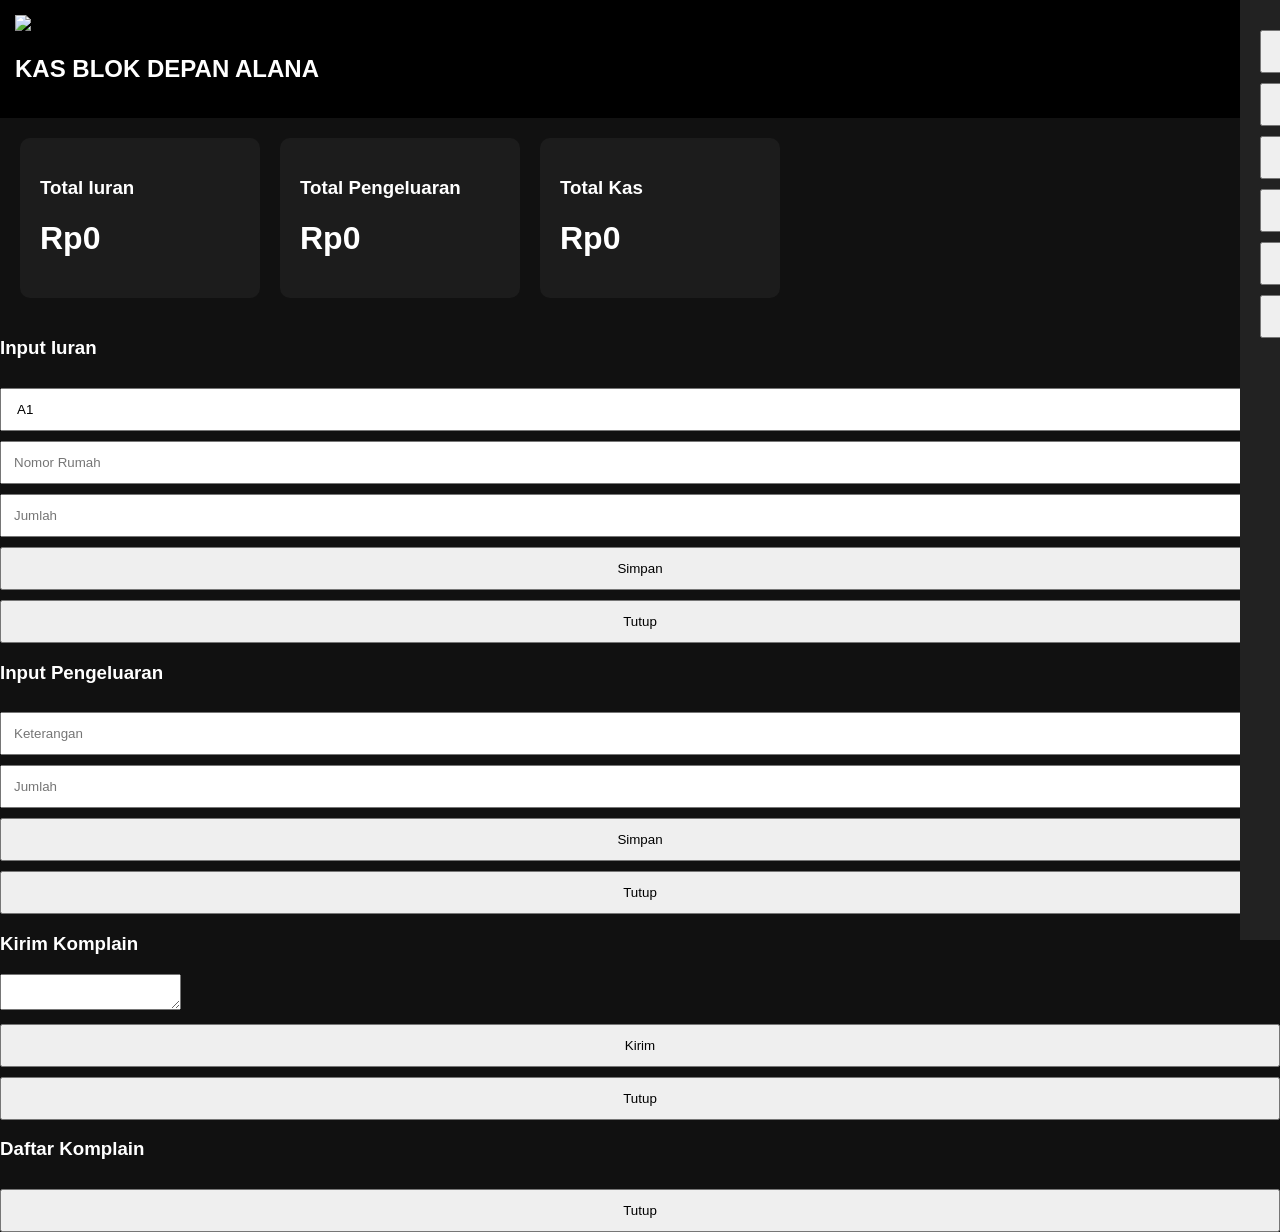
==== dashboard.html @ ff82c32a "Update dashboard.html" ====
<!DOCTYPE html>
<html>
<head>

<meta charset="UTF-8">

<title>Dashboard Kas</title>

<link rel="stylesheet" href="style.css">

<script src="https://www.gstatic.com/firebasejs/8.10.1/firebase-app.js"></script>
<script src="https://www.gstatic.com/firebasejs/8.10.1/firebase-firestore.js"></script>

<script src="firebase.js"></script>

</head>

<body onload="loadDashboard()">

<header>

<div class="logoArea">

<img src="logo.png">

<h2>KAS BLOK DEPAN ALANA</h2>

</div>

<div class="menuBtn" onclick="toggleMenu()">☰</div>

</header>

<div id="sideMenu">

<button onclick="popupKontak()">Kontak Pengurus</button>

<button onclick="popupKomplain()">Buat Komplain</button>

<button onclick="popupDaftarKomplain()">Daftar Komplain</button>

<button id="adminMenu" onclick="popupInput()">Input Iuran</button>

<button onclick="exportExcel()">Export Excel</button>
  
<button onclick="logout()">Logout</button>

</div>

<div class="dashboard">

<div class="card">

<h3>Total Iuran</h3>

<h1 id="totalIuran">Rp0</h1>

</div>

<div class="card">

<h3>Total Pengeluaran</h3>

<h1 id="totalKeluar">Rp0</h1>

</div>

<div class="card">

<h3>Total Kas</h3>

<h1 id="totalKas">Rp0</h1>

</div>

</div>
  
<!-- POPUP INPUT IURAN -->
<div id="popupIuran" class="popup">

<div class="popupContent">

<h3>Input Iuran</h3>

<select id="iuranBlok">
<option>A1</option>
<option>A2</option>
<option>A3</option>
<option>B1</option>
<option>B2</option>
<option>B3</option>
</select>

<input type="number" id="iuranRumah" placeholder="Nomor Rumah">

<input type="number" id="jumlahIuran" placeholder="Jumlah">

<button onclick="simpanIuran()">Simpan</button>

<button onclick="closePopup('popupIuran')">Tutup</button>

</div>

</div>

  <div id="popupKeluar" class="popup">

<div class="popupContent">

<h3>Input Pengeluaran</h3>

<input id="ketKeluar" placeholder="Keterangan">

<input id="jumlahKeluar" type="number" placeholder="Jumlah">

<button onclick="simpanKeluar()">Simpan</button>

<button onclick="closePopup('popupKeluar')">Tutup</button>

</div>

</div>

  <div id="popupKomplain" class="popup">

<div class="popupContent">

<h3>Kirim Komplain</h3>

<textarea id="pesanKomplain"></textarea>

<button onclick="kirimKomplain()">Kirim</button>

<button onclick="closePopup('popupKomplain')">Tutup</button>

</div>

</div>

  <div id="popupDaftarKomplain" class="popup">

<div class="popupContent">

<h3>Daftar Komplain</h3>

<div id="listKomplain"></div>

<button onclick="closePopup('popupDaftarKomplain')">Tutup</button>

</div>

</div>
<script src="https://www.gstatic.com/firebasejs/8.10.1/firebase-app.js"></script>
<script src="https://www.gstatic.com/firebasejs/8.10.1/firebase-firestore.js"></script>

<script src="firebase.js"></script>
<script src="app.js"></script>

</body>
</html>
---- style.css ----
body{

font-family:Arial;
background:#111;
color:white;
margin:0;

}

.loginBox{

width:350px;
margin:120px auto;
padding:30px;
background:#1c1c1c;
border-radius:10px;

}

select,input,button{

width:100%;
padding:12px;
margin-top:10px;

}

header{

display:flex;
justify-content:space-between;
padding:15px;
background:#000;

}

.dashboard{

display:flex;
gap:20px;
padding:20px;

}

.card{

background:#1c1c1c;
padding:20px;
border-radius:10px;
width:200px;

}

#sideMenu{

position:fixed;
right:-260px;
top:0;
width:260px;
height:100%;
background:#222;
padding:20px;
transition:0.3s;

}
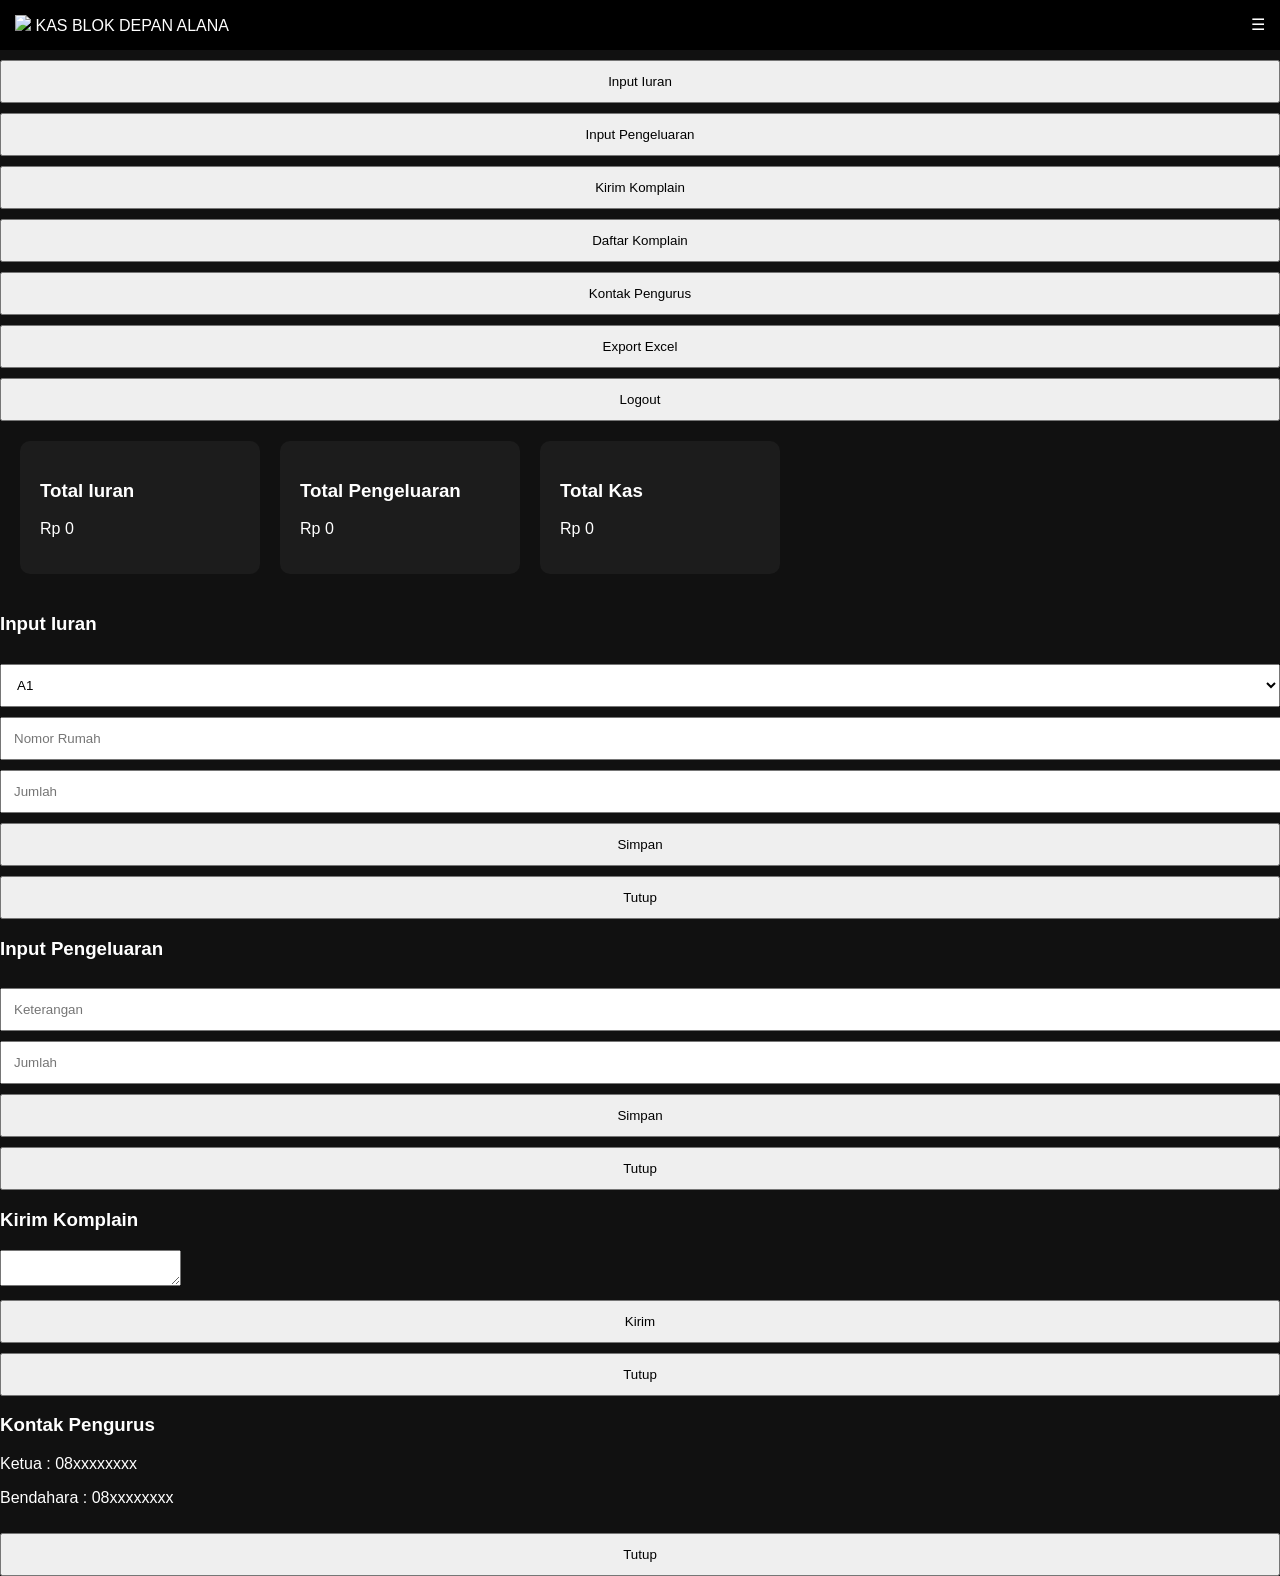
==== commit 4143be95: "Update dashboard.html" ====
--- a/dashboard.html
+++ b/dashboard.html
@@ -3,7 +3,6 @@
 <head>
 
 <meta charset="UTF-8">
-
 <title>Dashboard Kas</title>
 
 <link rel="stylesheet" href="style.css">
@@ -17,143 +16,145 @@
 
 <body onload="loadDashboard()">
 
-<header>
+<header class="topbar">
 
 <div class="logoArea">
-
-<img src="logo.png">
-
-<h2>KAS BLOK DEPAN ALANA</h2>
-
+<img src="logo.png" class="logo">
+<span>KAS BLOK DEPAN ALANA</span>
 </div>
 
-<div class="menuBtn" onclick="toggleMenu()">☰</div>
+<div class="menuBtn" onclick="toggleMenu()">
+☰
+</div>
 
 </header>
 
-<div id="sideMenu">
 
-<button onclick="popupKontak()">Kontak Pengurus</button>
+<div class="sidebar" id="sidebar">
 
-<button onclick="popupKomplain()">Buat Komplain</button>
+<button onclick="showPopup('iuranPopup')">Input Iuran</button>
 
-<button onclick="popupDaftarKomplain()">Daftar Komplain</button>
+<button onclick="showPopup('keluarPopup')">Input Pengeluaran</button>
 
-<button id="adminMenu" onclick="popupInput()">Input Iuran</button>
+<button onclick="showPopup('komplainPopup')">Kirim Komplain</button>
+
+<button onclick="showPopup('daftarKomplainPopup')">Daftar Komplain</button>
+
+<button onclick="showPopup('kontakPopup')">Kontak Pengurus</button>
 
 <button onclick="exportExcel()">Export Excel</button>
-  
+
 <button onclick="logout()">Logout</button>
 
 </div>
 
+
 <div class="dashboard">
 
 <div class="card">
+<h3>Total Iuran</h3>
+<p id="totalIuran">Rp 0</p>
+</div>
 
-<h3>Total Iuran</h3>
+<div class="card">
+<h3>Total Pengeluaran</h3>
+<p id="totalKeluar">Rp 0</p>
+</div>
 
-<h1 id="totalIuran">Rp0</h1>
+<div class="card">
+<h3>Total Kas</h3>
+<p id="totalKas">Rp 0</p>
+</div>
 
 </div>
 
-<div class="card">
 
-<h3>Total Pengeluaran</h3>
+<!-- POPUP IURAN -->
+<div class="popup" id="iuranPopup">
 
-<h1 id="totalKeluar">Rp0</h1>
-
-</div>
-
-<div class="card">
-
-<h3>Total Kas</h3>
-
-<h1 id="totalKas">Rp0</h1>
-
-</div>
-
-</div>
-  
-<!-- POPUP INPUT IURAN -->
-<div id="popupIuran" class="popup">
-
-<div class="popupContent">
+<div class="popupBox">
 
 <h3>Input Iuran</h3>
 
-<select id="iuranBlok">
+<select id="blokInput">
+
 <option>A1</option>
 <option>A2</option>
 <option>A3</option>
 <option>B1</option>
 <option>B2</option>
 <option>B3</option>
+
 </select>
 
-<input type="number" id="iuranRumah" placeholder="Nomor Rumah">
+<input id="rumahInput" placeholder="Nomor Rumah">
 
-<input type="number" id="jumlahIuran" placeholder="Jumlah">
+<input id="jumlahInput" placeholder="Jumlah">
 
 <button onclick="simpanIuran()">Simpan</button>
 
-<button onclick="closePopup('popupIuran')">Tutup</button>
+<button onclick="closePopup()">Tutup</button>
 
 </div>
 
 </div>
 
-  <div id="popupKeluar" class="popup">
 
-<div class="popupContent">
+<!-- POPUP PENGELUARAN -->
+<div class="popup" id="keluarPopup">
+
+<div class="popupBox">
 
 <h3>Input Pengeluaran</h3>
 
-<input id="ketKeluar" placeholder="Keterangan">
+<input id="ketInput" placeholder="Keterangan">
 
-<input id="jumlahKeluar" type="number" placeholder="Jumlah">
+<input id="jumlahKeluar" placeholder="Jumlah">
 
 <button onclick="simpanKeluar()">Simpan</button>
 
-<button onclick="closePopup('popupKeluar')">Tutup</button>
+<button onclick="closePopup()">Tutup</button>
 
 </div>
 
 </div>
 
-  <div id="popupKomplain" class="popup">
 
-<div class="popupContent">
+<!-- POPUP KOMPLAIN -->
+<div class="popup" id="komplainPopup">
+
+<div class="popupBox">
 
 <h3>Kirim Komplain</h3>
 
-<textarea id="pesanKomplain"></textarea>
+<textarea id="isiKomplain"></textarea>
 
 <button onclick="kirimKomplain()">Kirim</button>
 
-<button onclick="closePopup('popupKomplain')">Tutup</button>
+<button onclick="closePopup()">Tutup</button>
 
 </div>
 
 </div>
 
-  <div id="popupDaftarKomplain" class="popup">
 
-<div class="popupContent">
+<!-- POPUP KONTAK -->
+<div class="popup" id="kontakPopup">
 
-<h3>Daftar Komplain</h3>
+<div class="popupBox">
 
-<div id="listKomplain"></div>
+<h3>Kontak Pengurus</h3>
 
-<button onclick="closePopup('popupDaftarKomplain')">Tutup</button>
+<p>Ketua : 08xxxxxxxx</p>
+<p>Bendahara : 08xxxxxxxx</p>
+
+<button onclick="closePopup()">Tutup</button>
 
 </div>
 
 </div>
-<script src="https://www.gstatic.com/firebasejs/8.10.1/firebase-app.js"></script>
-<script src="https://www.gstatic.com/firebasejs/8.10.1/firebase-firestore.js"></script>
 
-<script src="firebase.js"></script>
+
 <script src="app.js"></script>
 
 </body>
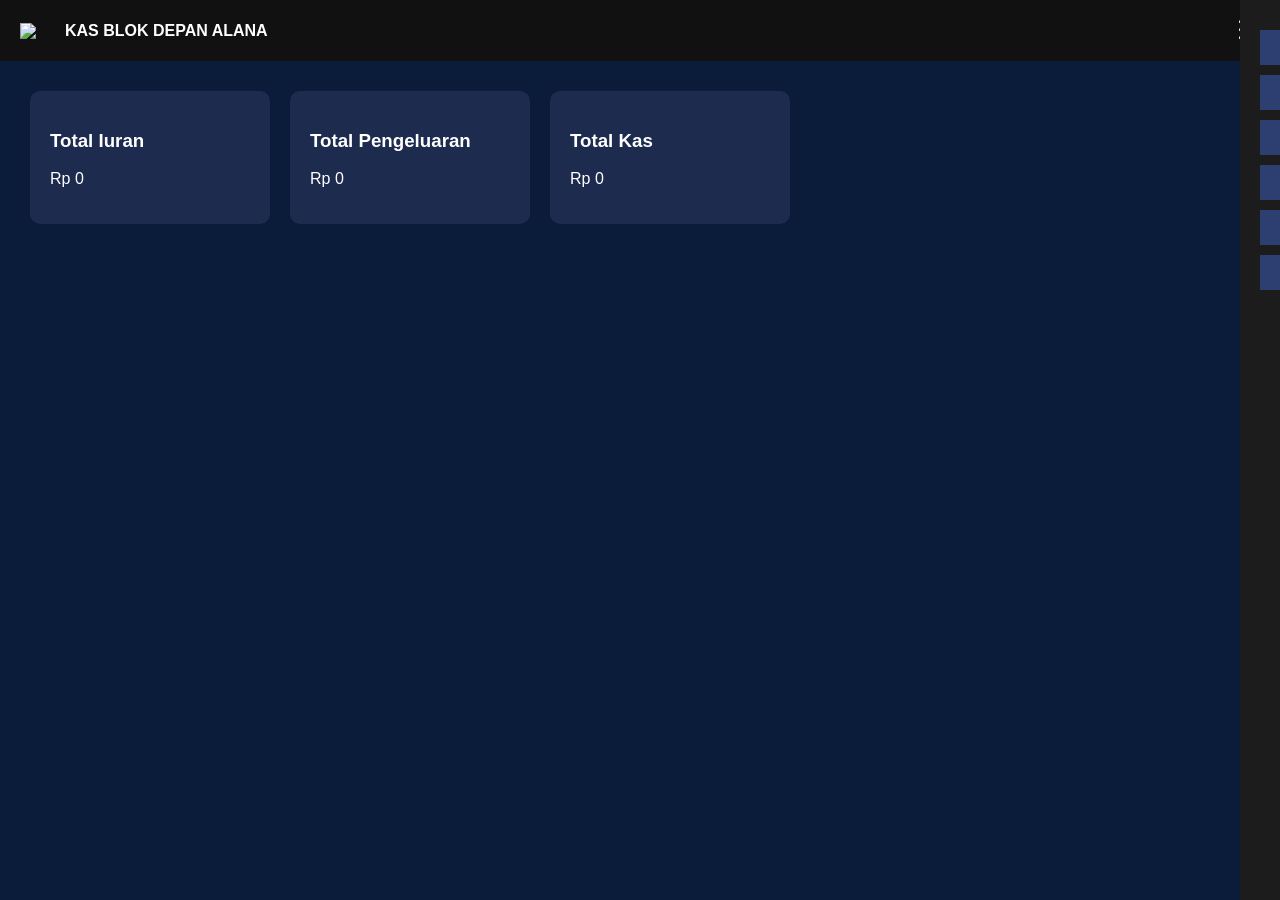
==== commit fb8b9a4f: "Update dashboard.html" ====
--- a/dashboard.html
+++ b/dashboard.html
@@ -12,23 +12,131 @@
 
 <script src="firebase.js"></script>
 
+<style>
+
+body{
+margin:0;
+font-family:sans-serif;
+background:#0b1b3a;
+color:white;
+}
+
+/* HEADER */
+
+.header{
+display:flex;
+justify-content:space-between;
+align-items:center;
+padding:15px 20px;
+background:#111;
+}
+
+.logoBox{
+display:flex;
+align-items:center;
+gap:10px;
+}
+
+.logoBox img{
+width:35px;
+}
+
+.hamburger{
+font-size:26px;
+cursor:pointer;
+}
+
+/* SIDEBAR */
+
+.sidebar{
+position:fixed;
+right:-260px;
+top:0;
+width:260px;
+height:100%;
+background:#1c1c1c;
+padding:20px;
+transition:0.3s;
+z-index:1000;
+}
+
+.sidebar.active{
+right:0;
+}
+
+.sidebar button{
+display:block;
+width:100%;
+margin:10px 0;
+padding:10px;
+border:none;
+background:#2d3f70;
+color:white;
+cursor:pointer;
+}
+
+/* DASHBOARD CARD */
+
+.dashboard{
+display:flex;
+gap:20px;
+padding:30px;
+}
+
+.card{
+background:#1d2b4f;
+padding:20px;
+border-radius:10px;
+width:200px;
+}
+
+/* POPUP */
+
+.popup{
+display:none;
+position:fixed;
+top:0;
+left:0;
+width:100%;
+height:100%;
+background:rgba(0,0,0,0.6);
+}
+
+.popupBox{
+background:white;
+color:black;
+padding:20px;
+width:300px;
+margin:100px auto;
+border-radius:10px;
+}
+
+</style>
+
 </head>
 
+
 <body onload="loadDashboard()">
 
-<header class="topbar">
-
-<div class="logoArea">
-<img src="logo.png" class="logo">
-<span>KAS BLOK DEPAN ALANA</span>
-</div>
-
-<div class="menuBtn" onclick="toggleMenu()">
-☰
-</div>
-
-</header>
-
+
+<!-- HEADER -->
+
+<div class="header">
+
+<div class="logoBox">
+
+<img src="logo.png">
+
+<b>KAS BLOK DEPAN ALANA</b>
+
+</div>
+
+<div class="hamburger" onclick="toggleMenu()">☰</div>
+
+</div>
+
+
+<!-- SIDEBAR -->
 
 <div class="sidebar" id="sidebar">
 
@@ -38,8 +146,6 @@
 
 <button onclick="showPopup('komplainPopup')">Kirim Komplain</button>
 
-<button onclick="showPopup('daftarKomplainPopup')">Daftar Komplain</button>
-
 <button onclick="showPopup('kontakPopup')">Kontak Pengurus</button>
 
 <button onclick="exportExcel()">Export Excel</button>
@@ -48,6 +154,8 @@
 
 </div>
 
+
+<!-- DASHBOARD -->
 
 <div class="dashboard">
 
@@ -70,22 +178,14 @@
 
 
 <!-- POPUP IURAN -->
+
 <div class="popup" id="iuranPopup">
 
 <div class="popupBox">
 
 <h3>Input Iuran</h3>
 
-<select id="blokInput">
-
-<option>A1</option>
-<option>A2</option>
-<option>A3</option>
-<option>B1</option>
-<option>B2</option>
-<option>B3</option>
-
-</select>
+<input id="blokInput" placeholder="Blok">
 
 <input id="rumahInput" placeholder="Nomor Rumah">
 
@@ -101,6 +201,7 @@
 
 
 <!-- POPUP PENGELUARAN -->
+
 <div class="popup" id="keluarPopup">
 
 <div class="popupBox">
@@ -121,6 +222,7 @@
 
 
 <!-- POPUP KOMPLAIN -->
+
 <div class="popup" id="komplainPopup">
 
 <div class="popupBox">
@@ -139,6 +241,7 @@
 
 
 <!-- POPUP KONTAK -->
+
 <div class="popup" id="kontakPopup">
 
 <div class="popupBox">
@@ -155,6 +258,33 @@
 </div>
 
 
+<script>
+
+function toggleMenu(){
+
+let menu=document.getElementById("sidebar")
+
+menu.classList.toggle("active")
+
+}
+
+function showPopup(id){
+
+document.getElementById(id).style.display="block"
+
+}
+
+function closePopup(){
+
+let pop=document.querySelectorAll(".popup")
+
+pop.forEach(p=>p.style.display="none")
+
+}
+
+</script>
+
+
 <script src="app.js"></script>
 
 </body>
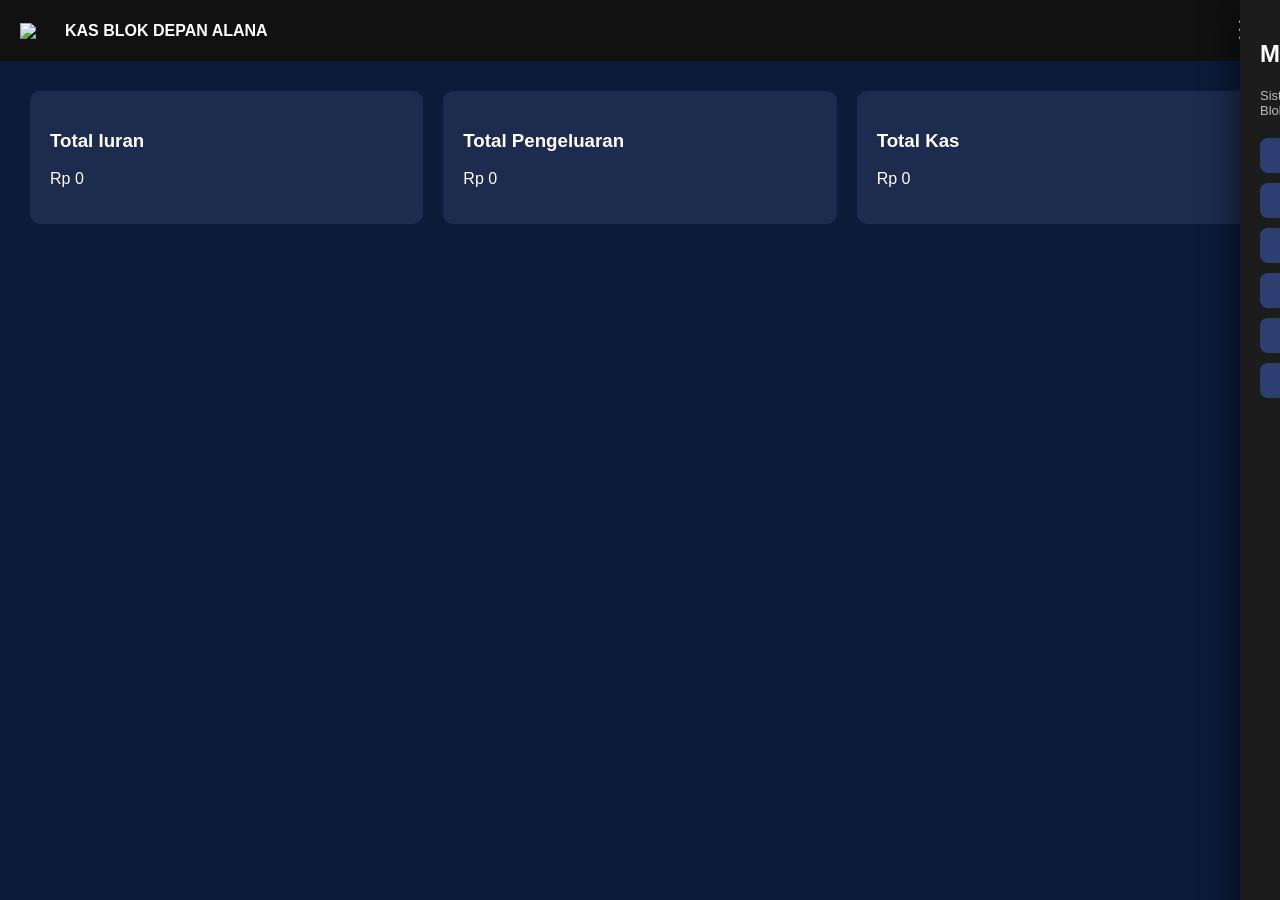
==== commit 047b9271: "Update dashboard.html" ====
--- a/dashboard.html
+++ b/dashboard.html
@@ -140,17 +140,24 @@
 
 <div class="sidebar" id="sidebar">
 
-<button onclick="showPopup('iuranPopup')">Input Iuran</button>
-
-<button onclick="showPopup('keluarPopup')">Input Pengeluaran</button>
-
-<button onclick="showPopup('komplainPopup')">Kirim Komplain</button>
-
-<button onclick="showPopup('kontakPopup')">Kontak Pengurus</button>
-
-<button onclick="exportExcel()">Export Excel</button>
-
-<button onclick="logout()">Logout</button>
+<h2>Menu Kas</h2>
+
+<p style="opacity:0.7;font-size:13px;margin-bottom:20px">
+Sistem transparansi kas warga  
+Graha Alana Blok Depan
+</p>
+
+<button onclick="showPopup('iuranPopup')">💰 Input Iuran</button>
+
+<button onclick="showPopup('keluarPopup')">📤 Input Pengeluaran</button>
+
+<button onclick="showPopup('komplainPopup')">📢 Kirim Komplain</button>
+
+<button onclick="showPopup('kontakPopup')">📞 Kontak Pengurus</button>
+
+<button onclick="exportExcel()">📊 Export Excel</button>
+
+<button onclick="logout()">🚪 Logout</button>
 
 </div>
 
--- a/style.css
+++ b/style.css
@@ -1,27 +1,48 @@
 body{
 
 font-family:Arial;
-background:#111;
-color:white;
 margin:0;
+background:#0f172a;
+color:white;
+
+}
+
+.loginPage{
+
+display:flex;
+justify-content:center;
+align-items:center;
+height:100vh;
 
 }
 
 .loginBox{
 
 width:350px;
-margin:120px auto;
+background:#1e293b;
 padding:30px;
-background:#1c1c1c;
 border-radius:10px;
 
 }
 
-select,input,button{
-
-width:100%;
+.loginBox select,
+.loginBox input{
+
+width:100%;
+margin:10px 0;
+padding:10px;
+
+}
+
+.loginBox button{
+
+width:100%;
+margin-top:10px;
 padding:12px;
-margin-top:10px;
+background:#34d399;
+border:none;
+color:white;
+font-weight:bold;
 
 }
 
@@ -30,7 +51,55 @@
 display:flex;
 justify-content:space-between;
 padding:15px;
-background:#000;
+background:#1e293b;
+
+}
+
+.logoArea{
+
+display:flex;
+align-items:center;
+gap:10px;
+
+}
+
+.logoArea img{
+
+width:40px;
+
+}
+
+.menuBtn{
+
+font-size:25px;
+cursor:pointer;
+
+}
+
+#sideMenu{
+
+position:fixed;
+right:-250px;
+top:0;
+width:250px;
+height:100%;
+background:#1e293b;
+padding:20px;
+transition:0.3s;
+
+}
+
+#sideMenu.show{
+
+right:0;
+
+}
+
+#sideMenu button{
+
+width:100%;
+margin:10px 0;
+padding:12px;
 
 }
 
@@ -44,22 +113,111 @@
 
 .card{
 
-background:#1c1c1c;
+background:#1e293b;
+padding:20px;
+border-radius:10px;
+flex:1;
+
+}
+
+.topbar{
+display:flex;
+justify-content:space-between;
+align-items:center;
+padding:15px;
+background:#111;
+color:white;
+}
+
+.logoArea{
+display:flex;
+align-items:center;
+gap:10px;
+}
+
+.logo{
+width:30px;
+}
+
+.menuBtn{
+font-size:25px;
+cursor:pointer;
+}
+
+.sidebar{
+position:fixed;
+right:-280px;
+top:0;
+width:280px;
+height:100%;
+background:rgba(20,30,60,0.95);
+backdrop-filter:blur(10px);
+padding:30px 20px;
+transition:0.4s;
+z-index:1000;
+box-shadow:-10px 0 30px rgba(0,0,0,0.4);
+}
+
+.sidebar.active{
+right:0;
+}
+
+.sidebar button{
+
+width:100%;
+padding:14px;
+margin:10px 0;
+
+border:none;
+border-radius:8px;
+
+background:linear-gradient(45deg,#2563eb,#3b82f6);
+
+color:white;
+font-weight:bold;
+
+cursor:pointer;
+
+transition:0.25s;
+}
+
+.sidebar button:hover{
+
+transform:translateY(-2px);
+box-shadow:0 5px 15px rgba(0,0,0,0.3);
+
+}
+
+.sidebar.active{
+right:0;
+}
+
+.dashboard{
+display:flex;
+gap:20px;
+padding:30px;
+}
+
+.card{
+background:#1d2b4f;
 padding:20px;
 border-radius:10px;
 width:200px;
-
-}
-
-#sideMenu{
-
+}
+
+.popup{
+display:none;
 position:fixed;
-right:-260px;
 top:0;
-width:260px;
+left:0;
+width:100%;
 height:100%;
-background:#222;
-padding:20px;
-transition:0.3s;
-
-}
+background:rgba(0,0,0,0.6);
+}
+
+.popupBox{
+background:white;
+padding:20px;
+margin:100px auto;
+width:300px;
+}
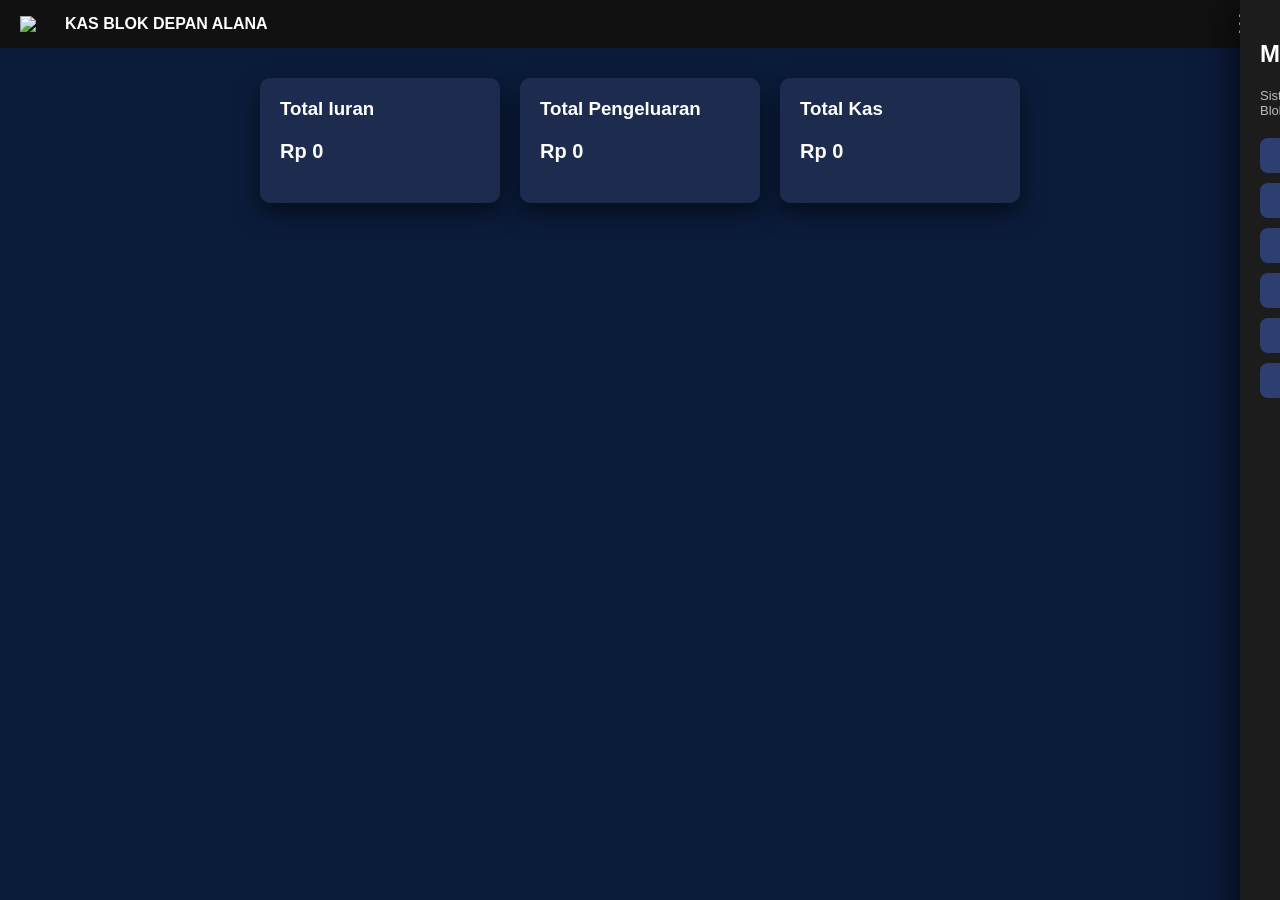
==== commit 070980fe: "Update dashboard.html" ====
--- a/dashboard.html
+++ b/dashboard.html
@@ -142,7 +142,7 @@
 
 <h2>Menu Kas</h2>
 
-<p style="opacity:0.7;font-size:13px;margin-bottom:20px">
+<p style="font-size:13px;opacity:0.7;margin-bottom:20px">
 Sistem transparansi kas warga  
 Graha Alana Blok Depan
 </p>
--- a/style.css
+++ b/style.css
@@ -1,161 +1,60 @@
 body{
-
-font-family:Arial;
 margin:0;
-background:#0f172a;
+font-family:sans-serif;
+background:linear-gradient(135deg,#0b1b3a,#09122b);
 color:white;
-
 }
 
-.loginPage{
+/* HEADER */
 
-display:flex;
-justify-content:center;
-align-items:center;
-height:100vh;
-
-}
-
-.loginBox{
-
-width:350px;
-background:#1e293b;
-padding:30px;
-border-radius:10px;
-
-}
-
-.loginBox select,
-.loginBox input{
-
-width:100%;
-margin:10px 0;
-padding:10px;
-
-}
-
-.loginBox button{
-
-width:100%;
-margin-top:10px;
-padding:12px;
-background:#34d399;
-border:none;
-color:white;
-font-weight:bold;
-
-}
-
-header{
-
-display:flex;
-justify-content:space-between;
-padding:15px;
-background:#1e293b;
-
-}
-
-.logoArea{
-
-display:flex;
-align-items:center;
-gap:10px;
-
-}
-
-.logoArea img{
-
-width:40px;
-
-}
-
-.menuBtn{
-
-font-size:25px;
-cursor:pointer;
-
-}
-
-#sideMenu{
-
-position:fixed;
-right:-250px;
-top:0;
-width:250px;
-height:100%;
-background:#1e293b;
-padding:20px;
-transition:0.3s;
-
-}
-
-#sideMenu.show{
-
-right:0;
-
-}
-
-#sideMenu button{
-
-width:100%;
-margin:10px 0;
-padding:12px;
-
-}
-
-.dashboard{
-
-display:flex;
-gap:20px;
-padding:20px;
-
-}
-
-.card{
-
-background:#1e293b;
-padding:20px;
-border-radius:10px;
-flex:1;
-
-}
-
-.topbar{
+.header{
 display:flex;
 justify-content:space-between;
 align-items:center;
-padding:15px;
+padding:15px 25px;
 background:#111;
-color:white;
+position:relative;
 }
 
-.logoArea{
+.logoBox{
 display:flex;
 align-items:center;
 gap:10px;
 }
 
-.logo{
-width:30px;
+.logoBox img{
+width:35px;
 }
 
-.menuBtn{
-font-size:25px;
+.hamburger{
+font-size:26px;
 cursor:pointer;
+color:white;
+
+position:absolute;
+right:20px;
+top:50%;
+transform:translateY(-50%);
 }
+
+/* SIDEBAR */
 
 .sidebar{
 position:fixed;
-right:-280px;
+right:-260px;
 top:0;
-width:280px;
+width:260px;
 height:100%;
-background:rgba(20,30,60,0.95);
+
+background:rgba(25,35,60,0.95);
 backdrop-filter:blur(10px);
-padding:30px 20px;
-transition:0.4s;
+
+padding:25px;
+
+transition:0.35s;
 z-index:1000;
-box-shadow:-10px 0 30px rgba(0,0,0,0.4);
+
+box-shadow:-10px 0 30px rgba(0,0,0,0.5);
 }
 
 .sidebar.active{
@@ -165,7 +64,7 @@
 .sidebar button{
 
 width:100%;
-padding:14px;
+padding:12px;
 margin:10px 0;
 
 border:none;
@@ -177,47 +76,120 @@
 font-weight:bold;
 
 cursor:pointer;
+transition:0.25s;
 
-transition:0.25s;
 }
 
 .sidebar button:hover{
 
 transform:translateY(-2px);
-box-shadow:0 5px 15px rgba(0,0,0,0.3);
+box-shadow:0 5px 15px rgba(0,0,0,0.4);
 
 }
 
-.sidebar.active{
-right:0;
-}
+/* DASHBOARD CARD */
 
 .dashboard{
 display:flex;
-gap:20px;
-padding:30px;
+justify-content:center;
+gap:25px;
+padding:40px;
+flex-wrap:wrap;
 }
 
 .card{
-background:#1d2b4f;
-padding:20px;
-border-radius:10px;
-width:200px;
+
+background:linear-gradient(145deg,#1d2b4f,#142042);
+
+padding:25px;
+
+border-radius:12px;
+
+width:220px;
+
+box-shadow:0 10px 25px rgba(0,0,0,0.5);
+
+transition:0.3s;
 }
+
+.card:hover{
+transform:translateY(-5px);
+}
+
+.card h3{
+margin:0;
+margin-bottom:10px;
+}
+
+.card p{
+font-size:20px;
+font-weight:bold;
+}
+
+/* POPUP MODERN */
 
 .popup{
 display:none;
+
 position:fixed;
 top:0;
 left:0;
+
 width:100%;
 height:100%;
+
 background:rgba(0,0,0,0.6);
+
+backdrop-filter:blur(5px);
+
 }
 
 .popupBox{
-background:white;
-padding:20px;
-margin:100px auto;
-width:300px;
+
+background:rgba(255,255,255,0.1);
+
+backdrop-filter:blur(12px);
+
+color:white;
+
+padding:25px;
+
+width:350px;
+
+margin:120px auto;
+
+border-radius:12px;
+
+box-shadow:0 10px 30px rgba(0,0,0,0.5);
+
 }
+
+.popupBox input,
+.popupBox textarea{
+
+width:100%;
+padding:10px;
+margin:8px 0;
+
+border:none;
+border-radius:6px;
+
+background:rgba(255,255,255,0.2);
+color:white;
+
+}
+
+.popupBox button{
+
+padding:10px 15px;
+margin-top:10px;
+
+border:none;
+border-radius:6px;
+
+background:#2563eb;
+color:white;
+
+cursor:pointer;
+
+}
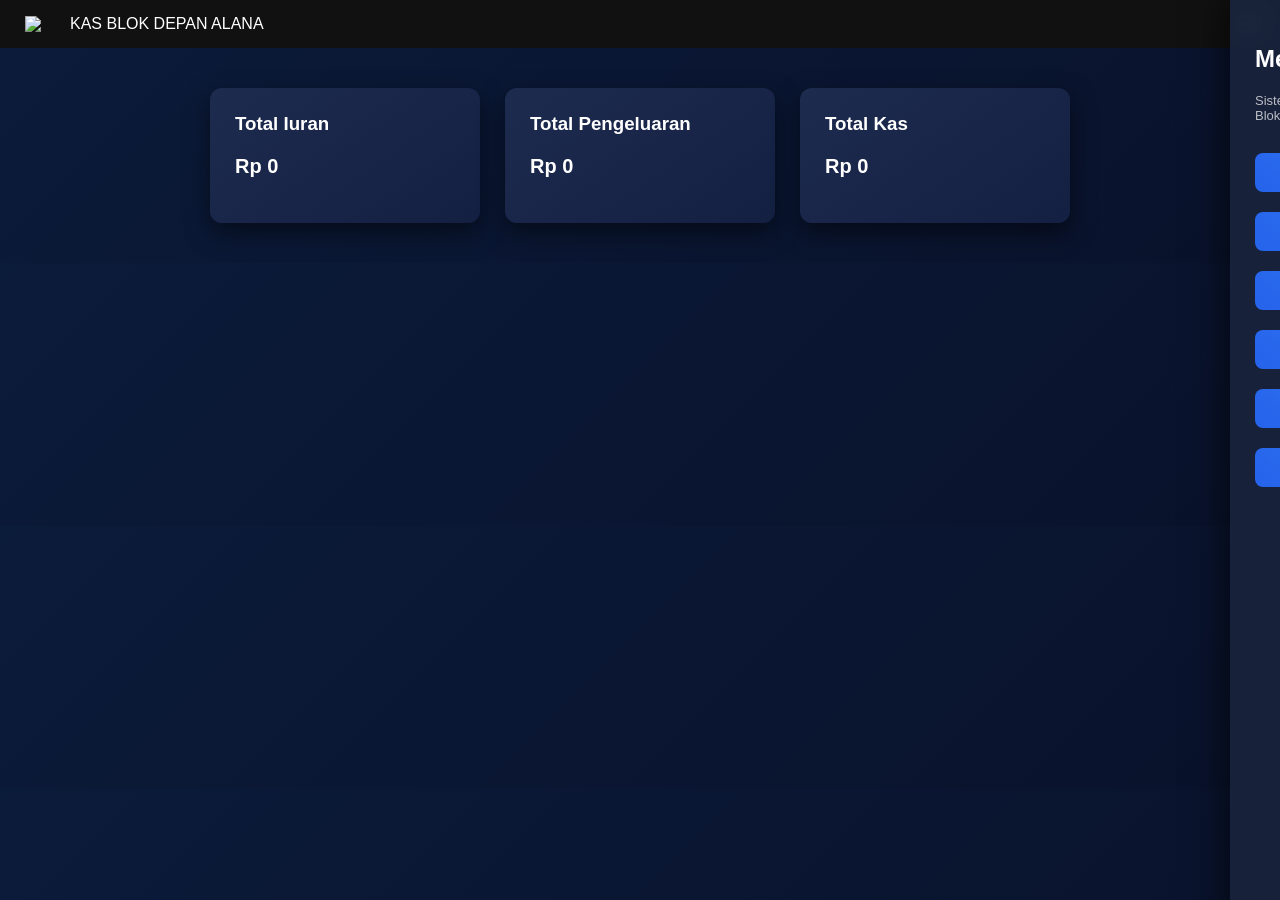
==== commit 5f3cc935: "Update dashboard.html" ====
--- a/dashboard.html
+++ b/dashboard.html
@@ -1,8 +1,10 @@
 <!DOCTYPE html>
 <html>
+
 <head>
 
 <meta charset="UTF-8">
+<meta name="viewport" content="width=device-width, initial-scale=1.0">  
 <title>Dashboard Kas</title>
 
 <link rel="stylesheet" href="style.css">
@@ -12,107 +14,6 @@
 
 <script src="firebase.js"></script>
 
-<style>
-
-body{
-margin:0;
-font-family:sans-serif;
-background:#0b1b3a;
-color:white;
-}
-
-/* HEADER */
-
-.header{
-display:flex;
-justify-content:space-between;
-align-items:center;
-padding:15px 20px;
-background:#111;
-}
-
-.logoBox{
-display:flex;
-align-items:center;
-gap:10px;
-}
-
-.logoBox img{
-width:35px;
-}
-
-.hamburger{
-font-size:26px;
-cursor:pointer;
-}
-
-/* SIDEBAR */
-
-.sidebar{
-position:fixed;
-right:-260px;
-top:0;
-width:260px;
-height:100%;
-background:#1c1c1c;
-padding:20px;
-transition:0.3s;
-z-index:1000;
-}
-
-.sidebar.active{
-right:0;
-}
-
-.sidebar button{
-display:block;
-width:100%;
-margin:10px 0;
-padding:10px;
-border:none;
-background:#2d3f70;
-color:white;
-cursor:pointer;
-}
-
-/* DASHBOARD CARD */
-
-.dashboard{
-display:flex;
-gap:20px;
-padding:30px;
-}
-
-.card{
-background:#1d2b4f;
-padding:20px;
-border-radius:10px;
-width:200px;
-}
-
-/* POPUP */
-
-.popup{
-display:none;
-position:fixed;
-top:0;
-left:0;
-width:100%;
-height:100%;
-background:rgba(0,0,0,0.6);
-}
-
-.popupBox{
-background:white;
-color:black;
-padding:20px;
-width:300px;
-margin:100px auto;
-border-radius:10px;
-}
-
-</style>
-
 </head>
 
 
@@ -124,16 +25,14 @@
 <div class="header">
 
 <div class="logoBox">
-
 <img src="logo.png">
-
-<b>KAS BLOK DEPAN ALANA</b>
-
+<span>KAS BLOK DEPAN ALANA</span>
 </div>
 
 <div class="hamburger" onclick="toggleMenu()">☰</div>
 
 </div>
+
 
 
 <!-- SIDEBAR -->
@@ -162,7 +61,10 @@
 </div>
 
 
-<!-- DASHBOARD -->
+
+<!-- MAIN DASHBOARD -->
+
+<div class="mainContainer">
 
 <div class="dashboard">
 
@@ -183,6 +85,9 @@
 
 </div>
 
+</div>
+
+
 
 <!-- POPUP IURAN -->
 
@@ -207,6 +112,7 @@
 </div>
 
 
+
 <!-- POPUP PENGELUARAN -->
 
 <div class="popup" id="keluarPopup">
@@ -228,6 +134,7 @@
 </div>
 
 
+
 <!-- POPUP KOMPLAIN -->
 
 <div class="popup" id="komplainPopup">
@@ -245,6 +152,7 @@
 </div>
 
 </div>
+
 
 
 <!-- POPUP KONTAK -->
@@ -265,11 +173,12 @@
 </div>
 
 
+
 <script>
 
 function toggleMenu(){
 
-let menu=document.getElementById("sidebar")
+let menu = document.getElementById("sidebar")
 
 menu.classList.toggle("active")
 
@@ -283,9 +192,9 @@
 
 function closePopup(){
 
-let pop=document.querySelectorAll(".popup")
-
-pop.forEach(p=>p.style.display="none")
+let pop = document.querySelectorAll(".popup")
+
+pop.forEach(p => p.style.display="none")
 
 }
 
@@ -293,6 +202,7 @@
 
 
 <script src="app.js"></script>
+
 
 </body>
 </html>
